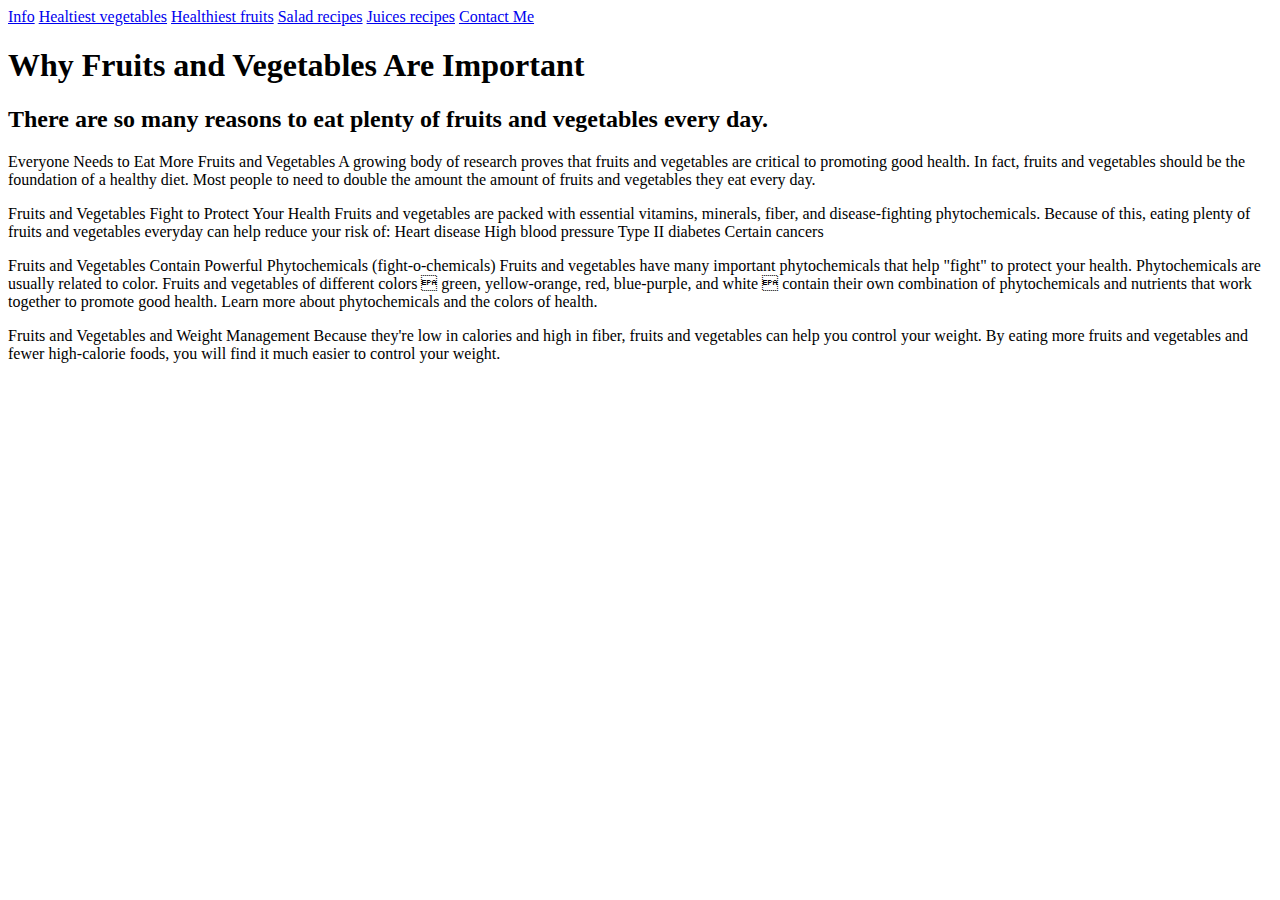
==== index.html @ 2f2d6efa "Add files via upload" ====
<!DOCTYPE html>
<html>
<head>
	<title>Hyperlink Tutorial</title>
	<link rel="stylesheet" href="css/style.css">
</head>
<body>

<a href="index.html">Info</a>
<a href="Healthiest vegetables.html">Healtiest vegetables</a>
<a href="Healthiest fruits.html">Healthiest fruits</a>
<a href="Salad recipes.html">Salad recipes</a>
<a href="Juices recipes.html">Juices recipes</a>
<a href="contact.html">Contact Me</a>

<style>
		body	
			{background-image: url('images/wallpaper.png');
			}

	</style>

<h1>Why Fruits and Vegetables Are Important</h1>

<h2> There are so many reasons to eat plenty of fruits and vegetables every day.</h2>

<p>Everyone Needs to Eat More Fruits and Vegetables
A growing body of research proves that fruits and vegetables are critical to promoting good health. In fact, fruits and vegetables should be the foundation of a healthy diet. Most people to need to double the amount the amount of fruits and vegetables they eat every day.</p>

<p>

Fruits and Vegetables Fight to Protect Your Health
Fruits and vegetables are packed with essential vitamins, minerals, fiber, and disease-fighting phytochemicals. Because of this, eating plenty of fruits and vegetables everyday can help reduce your risk of:
Heart disease
High blood pressure
Type II diabetes
Certain cancers

<p>

Fruits and Vegetables Contain Powerful Phytochemicals (fight-o-chemicals)
Fruits and vegetables have many important phytochemicals that help "fight" to protect your health. Phytochemicals are usually related to color. Fruits and vegetables of different colors  green, yellow-orange, red, blue-purple, and white  contain their own combination of phytochemicals and nutrients that work together to promote good health. Learn more about phytochemicals and the colors of health.

<p>

Fruits and Vegetables and Weight Management
Because they're low in calories and high in fiber, fruits and vegetables can help you control your weight. By eating more fruits and vegetables and fewer high-calorie foods, you will find it much easier to control your weight.


</body>
</html>
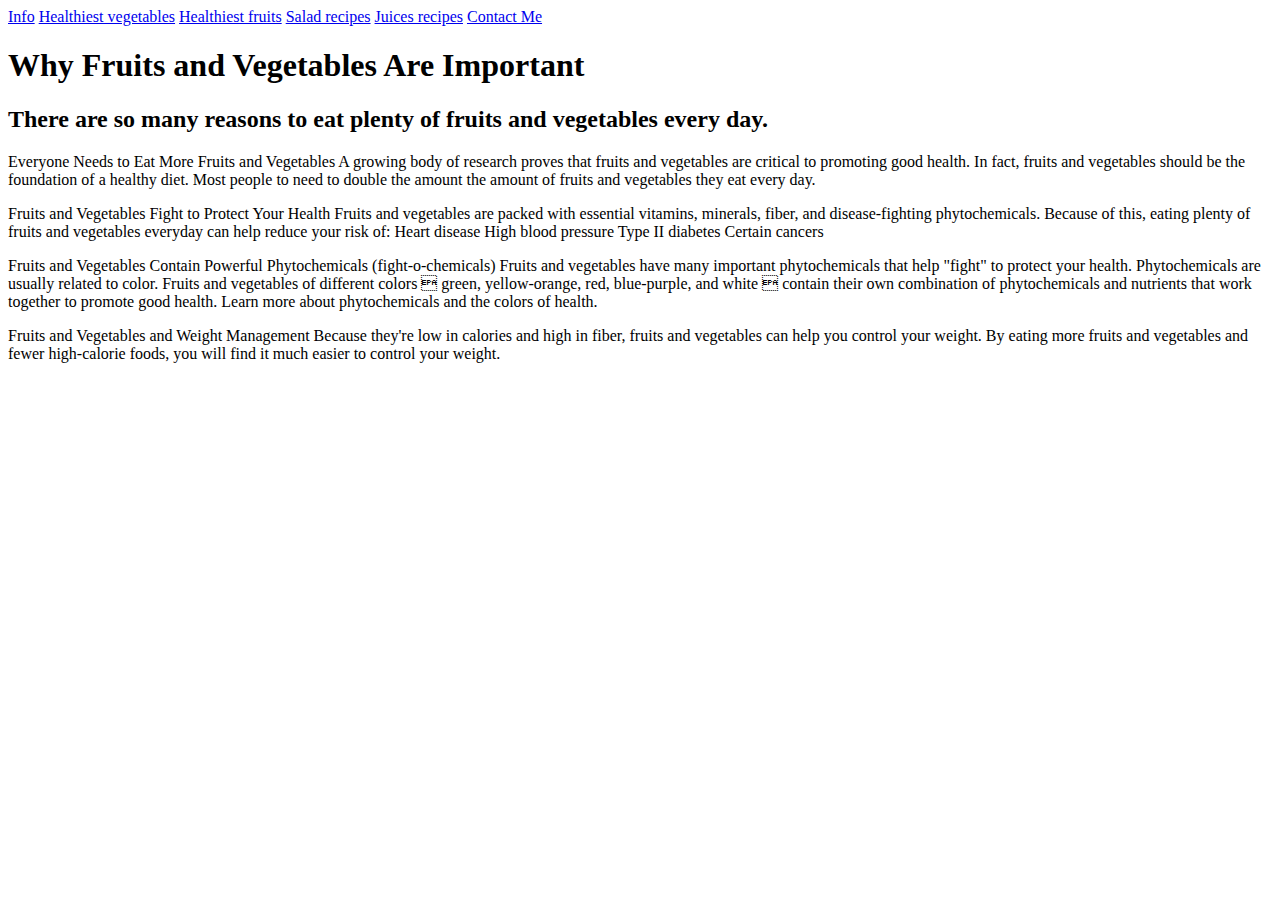
==== commit 0d69d7eb: "Update index.html" ====
--- a/index.html
+++ b/index.html
@@ -7,18 +7,12 @@
 <body>
 
 <a href="index.html">Info</a>
-<a href="Healthiest vegetables.html">Healtiest vegetables</a>
+<a href="Healthiest vegetables.html">Healthiest vegetables</a>
 <a href="Healthiest fruits.html">Healthiest fruits</a>
 <a href="Salad recipes.html">Salad recipes</a>
 <a href="Juices recipes.html">Juices recipes</a>
 <a href="contact.html">Contact Me</a>
 
-<style>
-		body	
-			{background-image: url('images/wallpaper.png');
-			}
-
-	</style>
 
 <h1>Why Fruits and Vegetables Are Important</h1>
 
@@ -48,4 +42,4 @@
 
 
 </body>
-</html>+</html>
